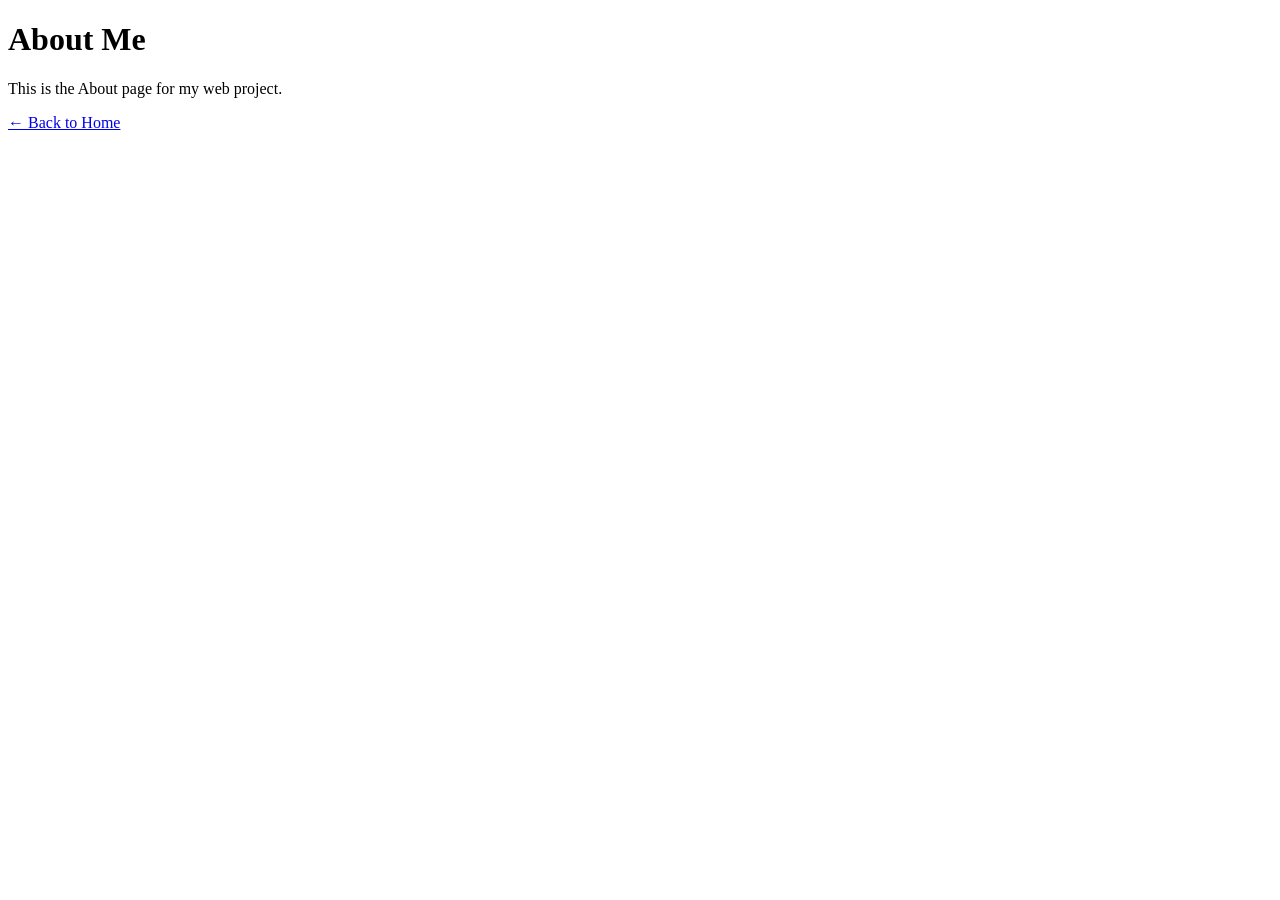
==== about.html @ bb971816 "Add files via upload" ====
<!DOCTYPE html>
<html lang="en">
<head>
    <meta charset="UTF-8">
    <title>About Me</title>
</head>
<body>
    <h1>About Me</h1>
    <p>This is the About page for my web project.</p>
    <a href="index.html">← Back to Home</a>
</body>
</html>
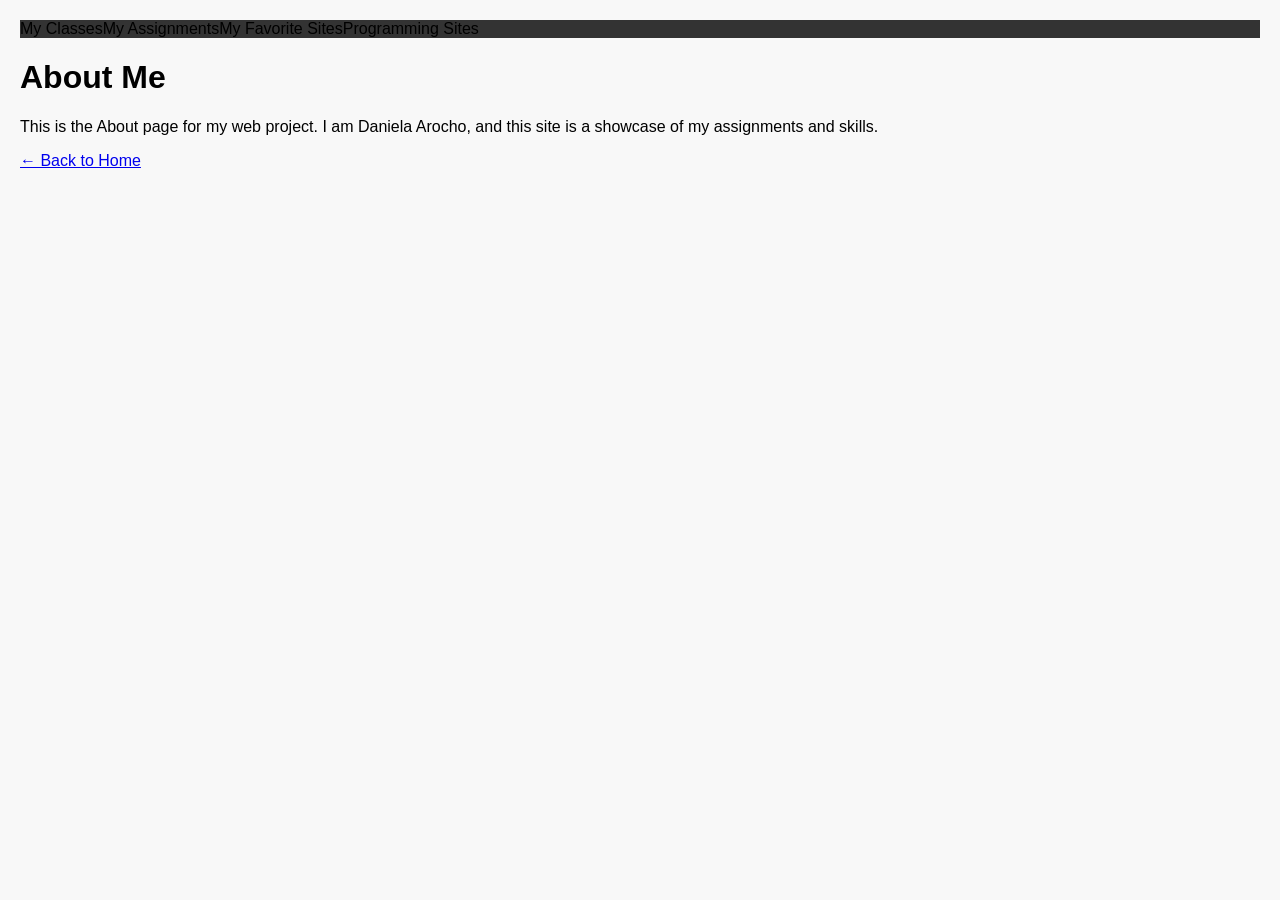
==== commit 2e259726: "about.html" ====
--- a/about.html
+++ b/about.html
@@ -1,12 +1,48 @@
 <!DOCTYPE html>
 <html lang="en">
 <head>
-    <meta charset="UTF-8">
-    <title>About Me</title>
+  <meta charset="UTF-8" />
+  <meta name="description" content="About page for Daniela Arocho's personal website for COP4813 class." />
+  <meta name="viewport" content="width=device-width, initial-scale=1" />
+  <title>About Me - Daniela Arocho</title>
+  <link rel="stylesheet" href="styles.css" />
 </head>
 <body>
-    <h1>About Me</h1>
-    <p>This is the About page for my web project.</p>
-    <a href="index.html">← Back to Home</a>
+
+<nav>
+  <ul class="menu">
+    <li>My Classes
+      <ul>
+        <li><a href="class1.html">Class 1</a></li>
+        <li><a href="class2.html">Class 2</a></li>
+      </ul>
+    </li>
+    <li>My Assignments
+      <ul>
+        <li><a href="assignment1.html">Assignment 1</a></li>
+        <li><a href="assignment2.html">Assignment 2</a></li>
+      </ul>
+    </li>
+    <li>My Favorite Sites
+      <ul>
+        <li><a href="https://example.com" target="_blank" rel="noopener">Example Site 1</a></li>
+        <li><a href="https://example2.com" target="_blank" rel="noopener">Example Site 2</a></li>
+      </ul>
+    </li>
+    <li>Programming Sites
+      <ul>
+        <li><a href="https://w3schools.com" target="_blank" rel="noopener">W3Schools</a></li>
+        <li><a href="https://jquery.com" target="_blank" rel="noopener">jQuery</a></li>
+      </ul>
+    </li>
+  </ul>
+</nav>
+
+<main>
+  <h1>About Me</h1>
+  <p>This is the About page for my web project. I am Daniela Arocho, and this site is a showcase of my assignments and skills.</p>
+  <a href="index.html">← Back to Home</a>
+</main>
+
 </body>
 </html>
--- a/styles.css
+++ b/styles.css
@@ -0,0 +1,70 @@
+/* Basic body styling */
+body {
+  font-family: Arial, sans-serif;
+  margin: 20px;
+  background-color: #f8f8f8;
+}
+
+/* Menu Styles */
+nav ul {
+  list-style-type: none;
+  padding: 0;
+  margin: 0;
+  background-color: #333;
+  overflow: hidden;
+}
+
+nav ul li {
+  float: left;
+  position: relative;
+}
+
+nav ul li a {
+  display: block;
+  color: white;
+  text-align: center;
+  padding: 14px 20px;
+  text-decoration: none;
+}
+
+nav ul li:hover > a {
+  background-color: #111;
+}
+
+nav ul li ul {
+  display: none;
+  position: absolute;
+  top: 100%;
+  left: 0;
+  background-color: #333;
+  padding: 0;
+  min-width: 160px;
+  z-index: 1000;
+}
+
+nav ul li:hover ul {
+  display: block;
+}
+
+nav ul li ul li {
+  float: none;
+}
+
+nav ul li ul li a {
+  padding: 12px 16px;
+}
+
+/* Section Styling */
+main section {
+  margin-top: 40px;
+  background: white;
+  padding: 20px;
+  border-radius: 5px;
+  box-shadow: 0 0 5px #ccc;
+}
+
+/* Image Styling */
+main img {
+  border-radius: 5px;
+  margin-top: 15px;
+}
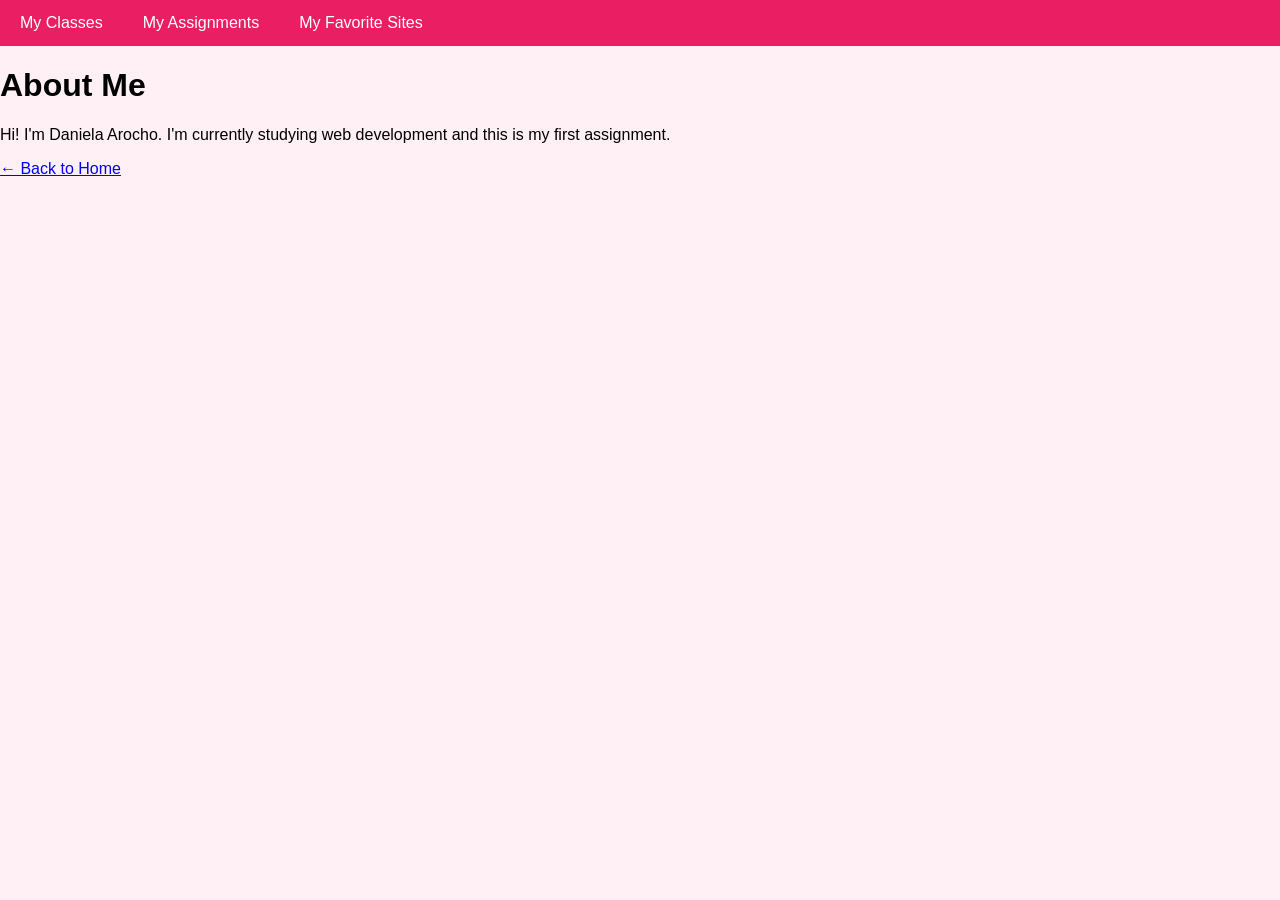
==== commit 62c94115: "about.html" ====
--- a/about.html
+++ b/about.html
@@ -1,11 +1,11 @@
 <!DOCTYPE html>
 <html lang="en">
 <head>
-  <meta charset="UTF-8" />
-  <meta name="description" content="About page for Daniela Arocho's personal website for COP4813 class." />
-  <meta name="viewport" content="width=device-width, initial-scale=1" />
-  <title>About Me - Daniela Arocho</title>
-  <link rel="stylesheet" href="styles.css" />
+  <meta charset="UTF-8">
+  <meta name="description" content="About Daniela Arocho">
+  <meta name="viewport" content="width=device-width, initial-scale=1">
+  <title>About - Daniela Arocho</title>
+  <link rel="stylesheet" href="styles.css">
 </head>
 <body>
 
@@ -13,26 +13,20 @@
   <ul class="menu">
     <li>My Classes
       <ul>
-        <li><a href="class1.html">Class 1</a></li>
-        <li><a href="class2.html">Class 2</a></li>
+        <li><a href="#">Class 1</a></li>
+        <li><a href="#">Class 2</a></li>
       </ul>
     </li>
     <li>My Assignments
       <ul>
-        <li><a href="assignment1.html">Assignment 1</a></li>
+        <li><a href="about.html">Assignment 1</a></li>
         <li><a href="assignment2.html">Assignment 2</a></li>
       </ul>
     </li>
     <li>My Favorite Sites
       <ul>
-        <li><a href="https://example.com" target="_blank" rel="noopener">Example Site 1</a></li>
-        <li><a href="https://example2.com" target="_blank" rel="noopener">Example Site 2</a></li>
-      </ul>
-    </li>
-    <li>Programming Sites
-      <ul>
-        <li><a href="https://w3schools.com" target="_blank" rel="noopener">W3Schools</a></li>
-        <li><a href="https://jquery.com" target="_blank" rel="noopener">jQuery</a></li>
+        <li><a href="https://w3schools.com" target="_blank">W3Schools</a></li>
+        <li><a href="https://developer.mozilla.org" target="_blank">MDN</a></li>
       </ul>
     </li>
   </ul>
@@ -40,7 +34,7 @@
 
 <main>
   <h1>About Me</h1>
-  <p>This is the About page for my web project. I am Daniela Arocho, and this site is a showcase of my assignments and skills.</p>
+  <p>Hi! I'm Daniela Arocho. I'm currently studying web development and this is my first assignment.</p>
   <a href="index.html">← Back to Home</a>
 </main>
 
--- a/styles.css
+++ b/styles.css
@@ -1,70 +1,78 @@
-/* Basic body styling */
 body {
   font-family: Arial, sans-serif;
-  margin: 20px;
-  background-color: #f8f8f8;
+  background-color: #fff0f6;
+  margin: 0;
+  padding: 0;
 }
 
-/* Menu Styles */
-nav ul {
-  list-style-type: none;
-  padding: 0;
-  margin: 0;
-  background-color: #333;
-  overflow: hidden;
+nav {
+  background-color: #e91e63;
 }
 
-nav ul li {
-  float: left;
+ul.menu {
+  list-style-type: none;
+  margin: 0;
+  padding: 0;
+  overflow: hidden;
+  background-color: #e91e63;
+  display: flex;
+}
+
+ul.menu > li {
   position: relative;
 }
 
-nav ul li a {
+ul.menu > li {
+  float: left;
   display: block;
   color: white;
   text-align: center;
   padding: 14px 20px;
   text-decoration: none;
+  cursor: pointer;
 }
 
-nav ul li:hover > a {
-  background-color: #111;
+ul.menu > li:hover {
+  background-color: #c2185b;
 }
 
-nav ul li ul {
+/* Dropdown styles */
+ul.menu li ul {
   display: none;
   position: absolute;
+  background-color: #f8bbd0;
+  min-width: 160px;
+  z-index: 1;
+  list-style: none;
+  padding: 0;
+  margin: 0;
   top: 100%;
   left: 0;
-  background-color: #333;
-  padding: 0;
-  min-width: 160px;
-  z-index: 1000;
+  border-radius: 0 0 5px 5px;
 }
 
-nav ul li:hover ul {
+ul.menu li:hover ul {
   display: block;
 }
 
-nav ul li ul li {
-  float: none;
+ul.menu li ul li a {
+  color: #880e4f;
+  padding: 12px 16px;
+  display: block;
+  text-decoration: none;
 }
 
-nav ul li ul li a {
-  padding: 12px 16px;
+ul.menu li ul li a:hover {
+  background-color: #e91e63;
+  color: white;
 }
 
-/* Section Styling */
-main section {
-  margin-top: 40px;
-  background: white;
-  padding: 20px;
-  border-radius: 5px;
-  box-shadow: 0 0 5px #ccc;
+/* Make sure menu stays in one line */
+ul.menu > li {
+  display: inline-block;
 }
 
-/* Image Styling */
-main img {
-  border-radius: 5px;
-  margin-top: 15px;
+/* Fix nested lists */
+ul.menu li ul li {
+  width: 100%;
 }
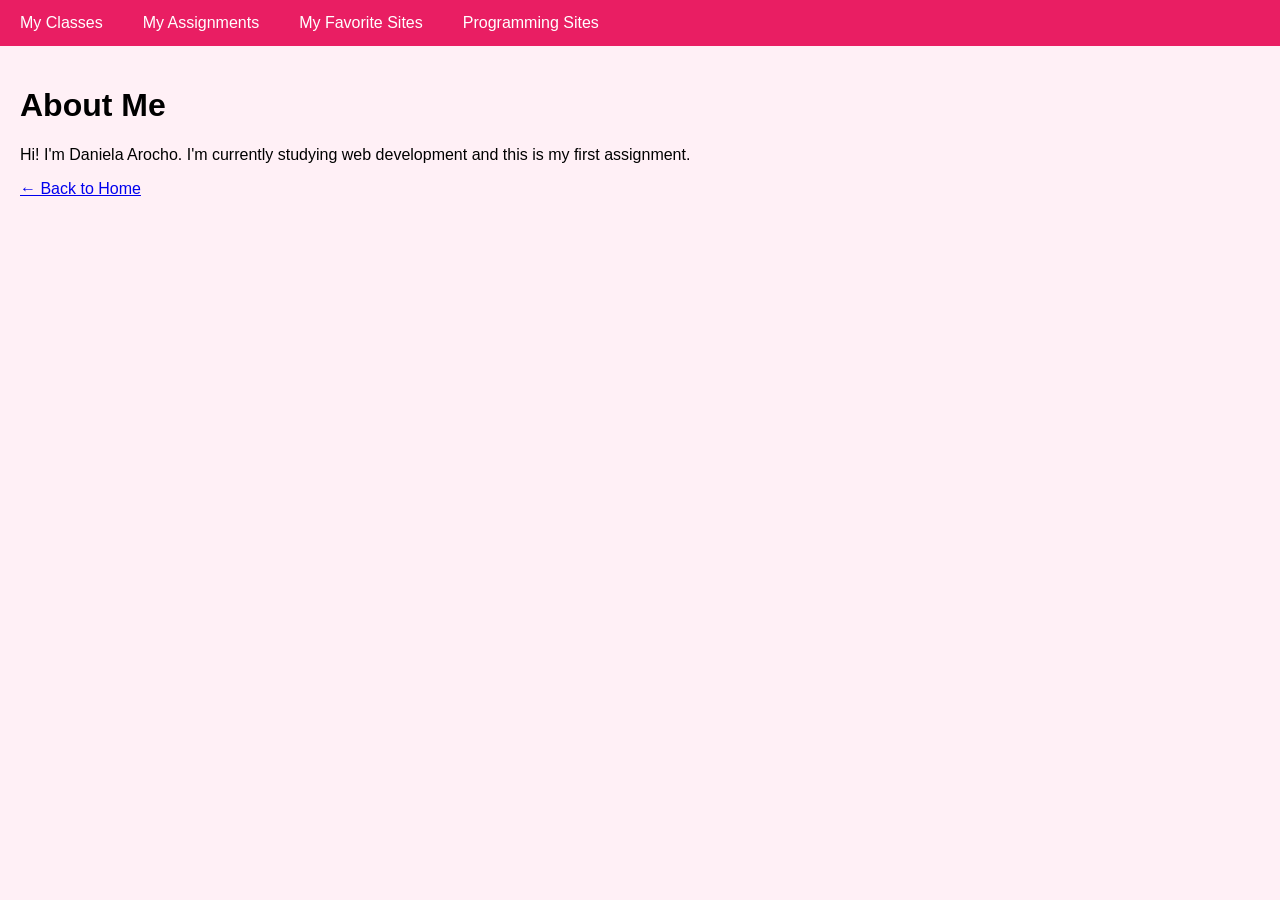
==== commit 0dd57545: "about.html" ====
--- a/about.html
+++ b/about.html
@@ -1,11 +1,11 @@
 <!DOCTYPE html>
 <html lang="en">
 <head>
-  <meta charset="UTF-8">
-  <meta name="description" content="About Daniela Arocho">
-  <meta name="viewport" content="width=device-width, initial-scale=1">
+  <meta charset="UTF-8" />
+  <meta name="description" content="About Daniela Arocho" />
+  <meta name="viewport" content="width=device-width, initial-scale=1" />
   <title>About - Daniela Arocho</title>
-  <link rel="stylesheet" href="styles.css">
+  <link rel="stylesheet" href="styles.css" />
 </head>
 <body>
 
@@ -13,8 +13,12 @@
   <ul class="menu">
     <li>My Classes
       <ul>
-        <li><a href="#">Class 1</a></li>
-        <li><a href="#">Class 2</a></li>
+        <li><a href="#">Web Systems I_521F_FA25_ON - COP4813_521F_FA25</a></li>
+        <li><a href="#">Business Writing_507A_FA25_ON - GEB3213_507A_FA25</a></li>
+        <li><a href="#">Web Systems I_522F_FA25_ON - COP4813_522F_FA25</a></li>
+        <li><a href="#">Operating Systems_521F_FA25_ON - COP4610_521F_FA25</a></li>
+        <li><a href="#">Applied Cybersecurity_521F_FA25_ON - CIS4360_521F_FA25</a></li>
+        <li><a href="#">Systems Integration_522F_FA25_ON - CEN4801_522F_FA25</a></li>
       </ul>
     </li>
     <li>My Assignments
@@ -25,8 +29,14 @@
     </li>
     <li>My Favorite Sites
       <ul>
-        <li><a href="https://w3schools.com" target="_blank">W3Schools</a></li>
-        <li><a href="https://developer.mozilla.org" target="_blank">MDN</a></li>
+        <li><a href="https://w3schools.com" target="_blank" rel="noopener noreferrer">W3Schools</a></li>
+        <li><a href="https://developer.mozilla.org" target="_blank" rel="noopener noreferrer">MDN</a></li>
+      </ul>
+    </li>
+    <li>Programming Sites
+      <ul>
+        <li><a href="#">Site 1</a></li>
+        <li><a href="#">Site 2</a></li>
       </ul>
     </li>
   </ul>
--- a/styles.css
+++ b/styles.css
@@ -13,22 +13,14 @@
   list-style-type: none;
   margin: 0;
   padding: 0;
-  overflow: hidden;
+  display: flex;
   background-color: #e91e63;
-  display: flex;
 }
 
 ul.menu > li {
   position: relative;
-}
-
-ul.menu > li {
-  float: left;
-  display: block;
+  padding: 14px 20px;
   color: white;
-  text-align: center;
-  padding: 14px 20px;
-  text-decoration: none;
   cursor: pointer;
 }
 
@@ -36,43 +28,43 @@
   background-color: #c2185b;
 }
 
-/* Dropdown styles */
-ul.menu li ul {
+ul.menu > li ul {
   display: none;
   position: absolute;
+  top: 100%;
+  left: 0;
   background-color: #f8bbd0;
   min-width: 160px;
-  z-index: 1;
   list-style: none;
   padding: 0;
   margin: 0;
-  top: 100%;
-  left: 0;
-  border-radius: 0 0 5px 5px;
+  z-index: 1000;
 }
 
-ul.menu li:hover ul {
+ul.menu > li:hover ul {
   display: block;
 }
 
+ul.menu li ul li {
+  padding: 12px 16px;
+}
+
 ul.menu li ul li a {
+  text-decoration: none;
   color: #880e4f;
-  padding: 12px 16px;
-  display: block;
-  text-decoration: none;
 }
 
 ul.menu li ul li a:hover {
   background-color: #e91e63;
   color: white;
+  display: block;
 }
 
-/* Make sure menu stays in one line */
-ul.menu > li {
-  display: inline-block;
+main {
+  padding: 20px;
 }
 
-/* Fix nested lists */
-ul.menu li ul li {
-  width: 100%;
+img {
+  border-radius: 10px;
+  margin-top: 20px;
 }
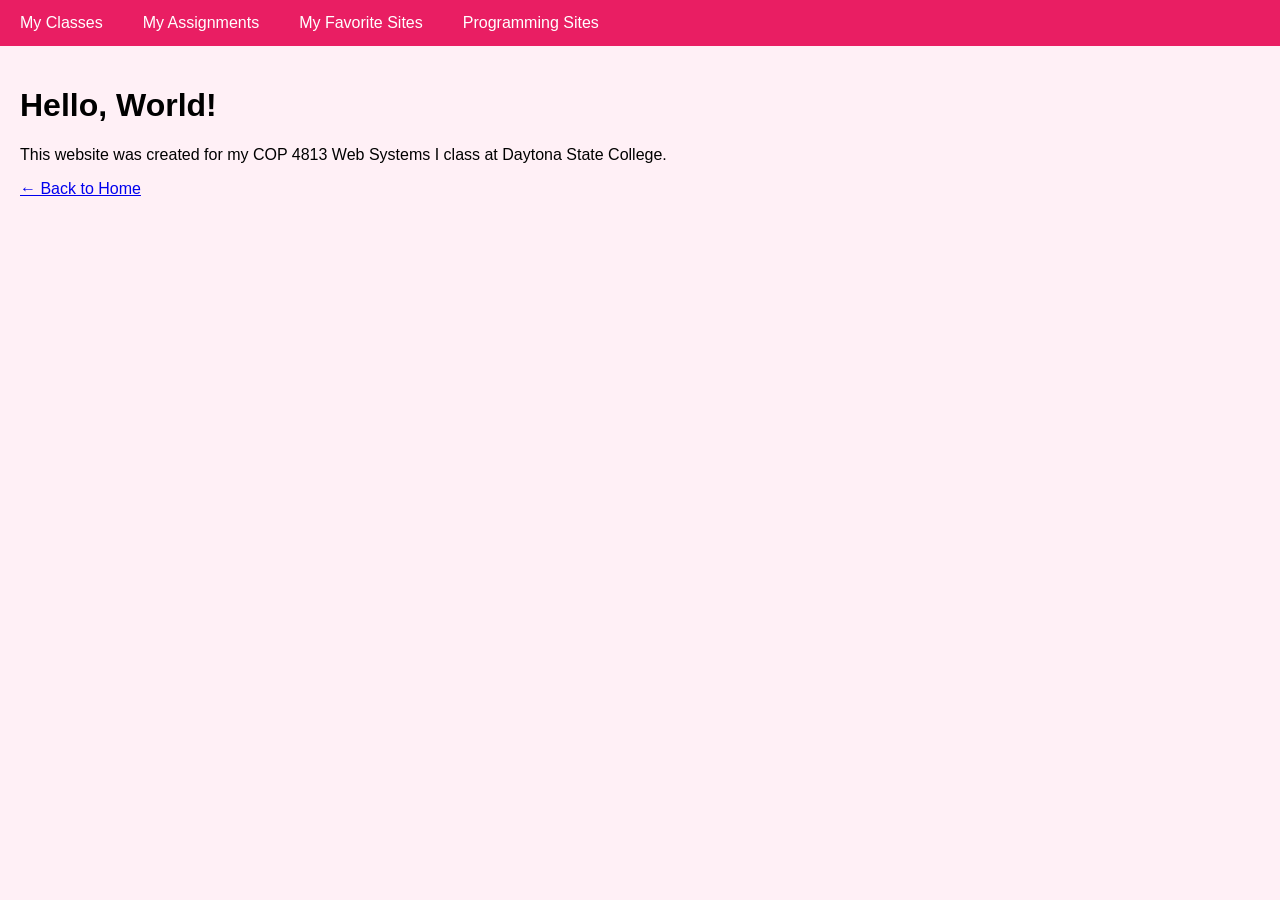
==== commit feecf0ed: "about.html" ====
--- a/about.html
+++ b/about.html
@@ -2,9 +2,9 @@
 <html lang="en">
 <head>
   <meta charset="UTF-8" />
-  <meta name="description" content="About Daniela Arocho" />
+  <meta name="description" content="Assignment 1 - COP 4813 Web Systems I" />
   <meta name="viewport" content="width=device-width, initial-scale=1" />
-  <title>About - Daniela Arocho</title>
+  <title>Assignment 1 - Daniela Arocho</title>
   <link rel="stylesheet" href="styles.css" />
 </head>
 <body>
@@ -43,8 +43,8 @@
 </nav>
 
 <main>
-  <h1>About Me</h1>
-  <p>Hi! I'm Daniela Arocho. I'm currently studying web development and this is my first assignment.</p>
+  <h1>Hello, World!</h1>
+  <p>This website was created for my COP 4813 Web Systems I class at Daytona State College.</p>
   <a href="index.html">← Back to Home</a>
 </main>
 
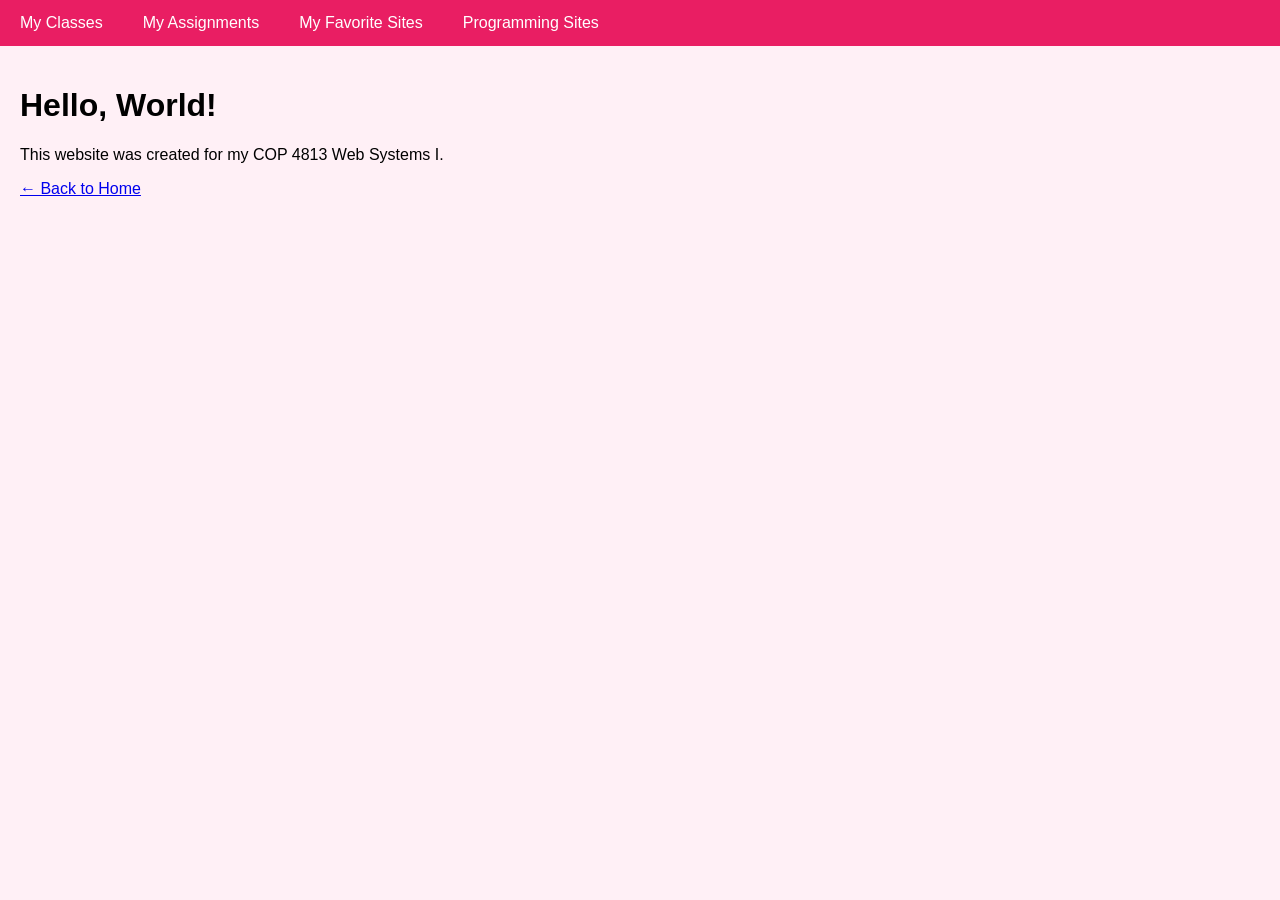
==== commit c927670a: "about.html" ====
--- a/about.html
+++ b/about.html
@@ -24,7 +24,7 @@
     <li>My Assignments
       <ul>
         <li><a href="about.html">Assignment 1</a></li>
-        <li><a href="assignment2.html">Assignment 2</a></li>
+        <li><a href="index.html">Assignment 2</a></li> <!-- Redirect Assignment 2 to Home -->
       </ul>
     </li>
     <li>My Favorite Sites
@@ -44,9 +44,10 @@
 
 <main>
   <h1>Hello, World!</h1>
-  <p>This website was created for my COP 4813 Web Systems I class at Daytona State College.</p>
+  <p>This website was created for my COP 4813 Web Systems I.</p>
   <a href="index.html">← Back to Home</a>
 </main>
 
 </body>
 </html>
+
